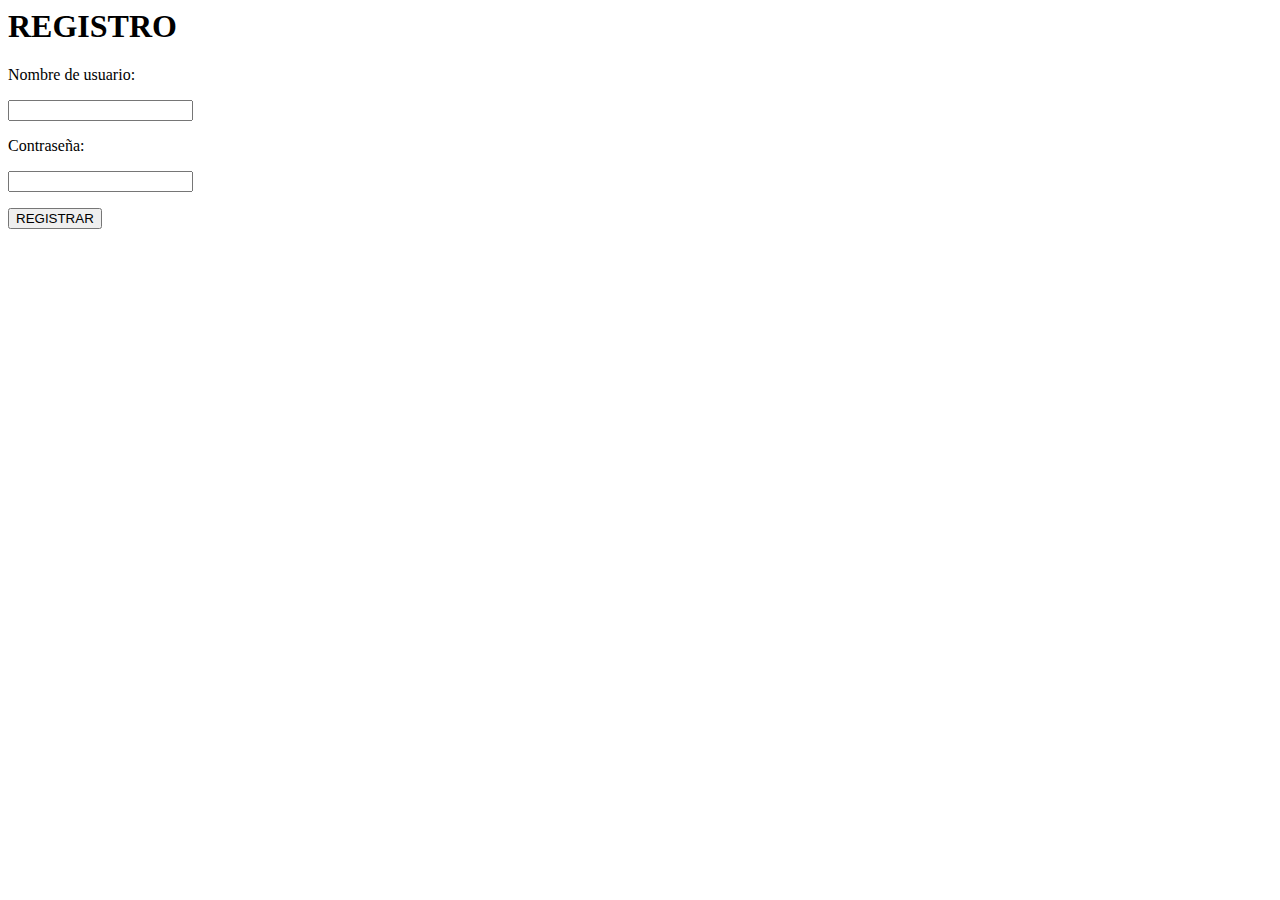
==== registro.html @ 573551ee "Registro" ====
<DOCTYPE html>
		<html lang='es'>
			<head>
				<meta charset='UTF-8'>
				<title>Ahorcado</title>
			</head>	
			<header>
					<hgroup>
						<h1>REGISTRO</h1>
					</hgroup>

			</header>
			<body>
				<div>
					<form method='POST' action='registro.php'>
						<p>Nombre de usuario:</p>  
						<input type='text' name='username' required></p>
						<p>Contraseña: </p>
						<input type='password' name='contra' required></p>
						<input type='submit'  value='REGISTRAR'/>
						
					</form>

				</div>
			
			</body>


		</html>
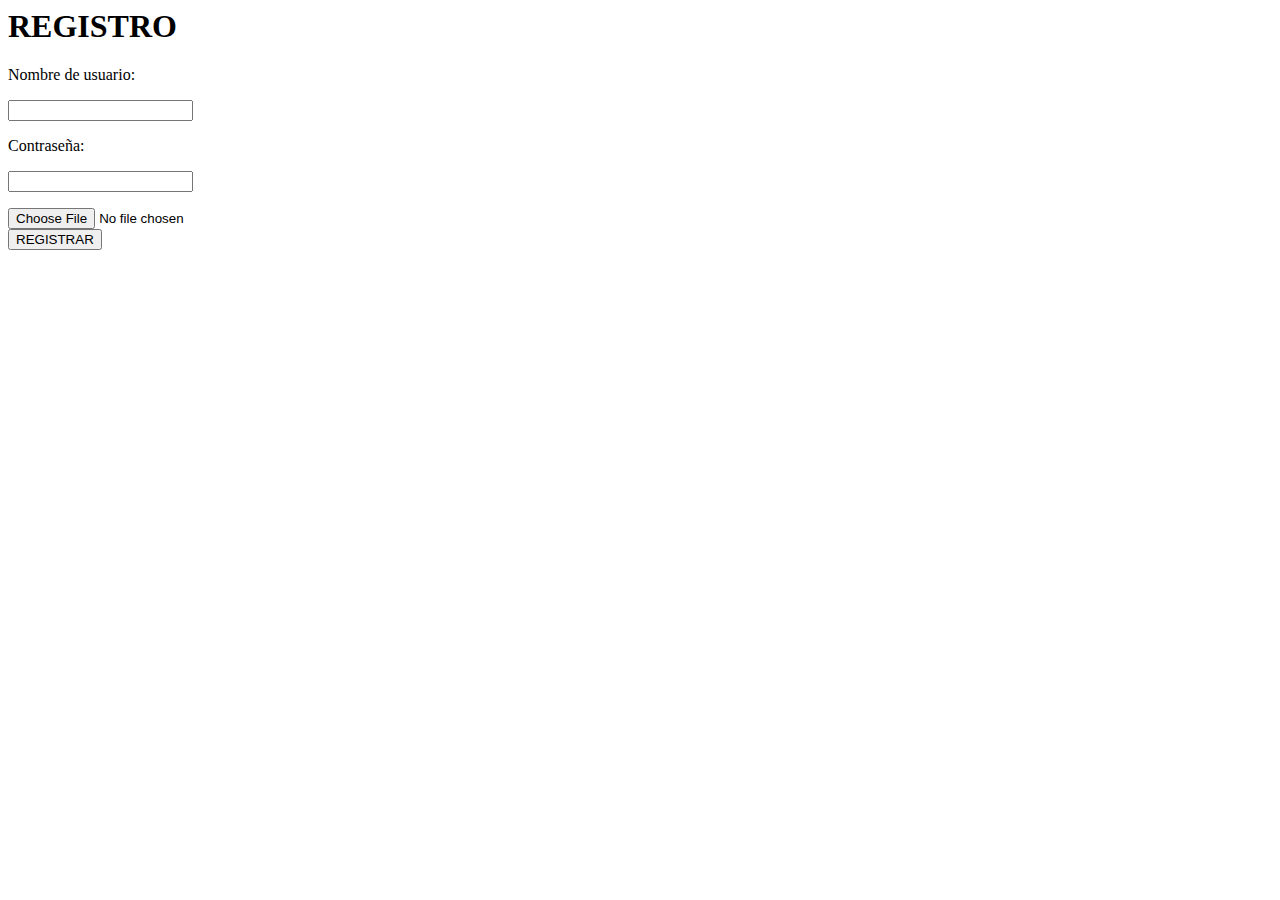
==== commit 07c0a606: "Perfil" ====
--- a/registro.html
+++ b/registro.html
@@ -12,14 +12,18 @@
 			</header>
 			<body>
 				<div>
-					<form method='POST' action='registro.php'>
+					<form method='POST' action='programs/registro.php'  enctype="multipart/form-data" >
 						<p>Nombre de usuario:</p>  
 						<input type='text' name='username' required></p>
 						<p>Contraseña: </p>
 						<input type='password' name='contra' required></p>
+						 
+						<input type="file" name="archpru" accept="image/*"/><br/> 
+						
 						<input type='submit'  value='REGISTRAR'/>
 						
 					</form>
+					
 
 				</div>
 			
